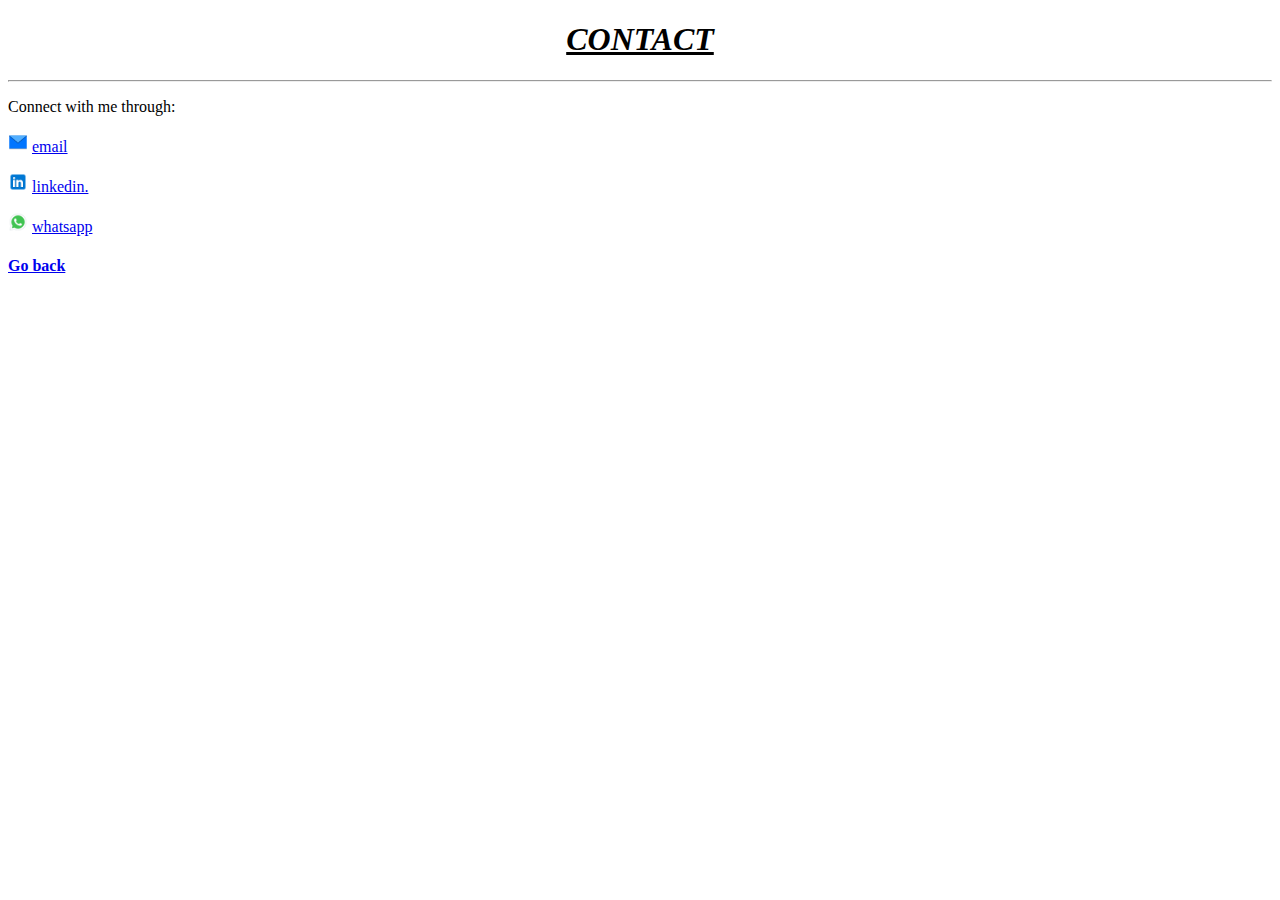
==== contact-page/contact.html @ ce1310de "change directory structure" ====
<!DOCTYPE html>
<html lang="en">
<head>
    <meta charset="UTF-8">
    <meta name="viewport" content="width=device-width, initial-scale=1.0">
    <title>CONTACT</title>
</head>
<body>
    <center><h1><u><b><i>CONTACT</i></b></u></h1></center>
    <hr>
    <p>Connect with me through:</p>
    <p>
        <img src="../images/email-logo.png" width="20"> <a href="mailto: shahassan.hp78@gmail.com " target="_blank">email</a>
    </p>
    <p>
        <img src="../images/linkedin-logo.png" width="20"> <a href="shah-hassan-afridi-8467a62b1" target="_blank">linkedin.</a>
    </p>
    <p>
        <img src="../images/whatsapp-logo.png" width="20"> <a href="https://wa.me/+923499553303" target="_blank">whatsapp</a>
    </p>
    <h4>
        <a href="../index.html">Go back</a>
    </h4>
</body>
</html>
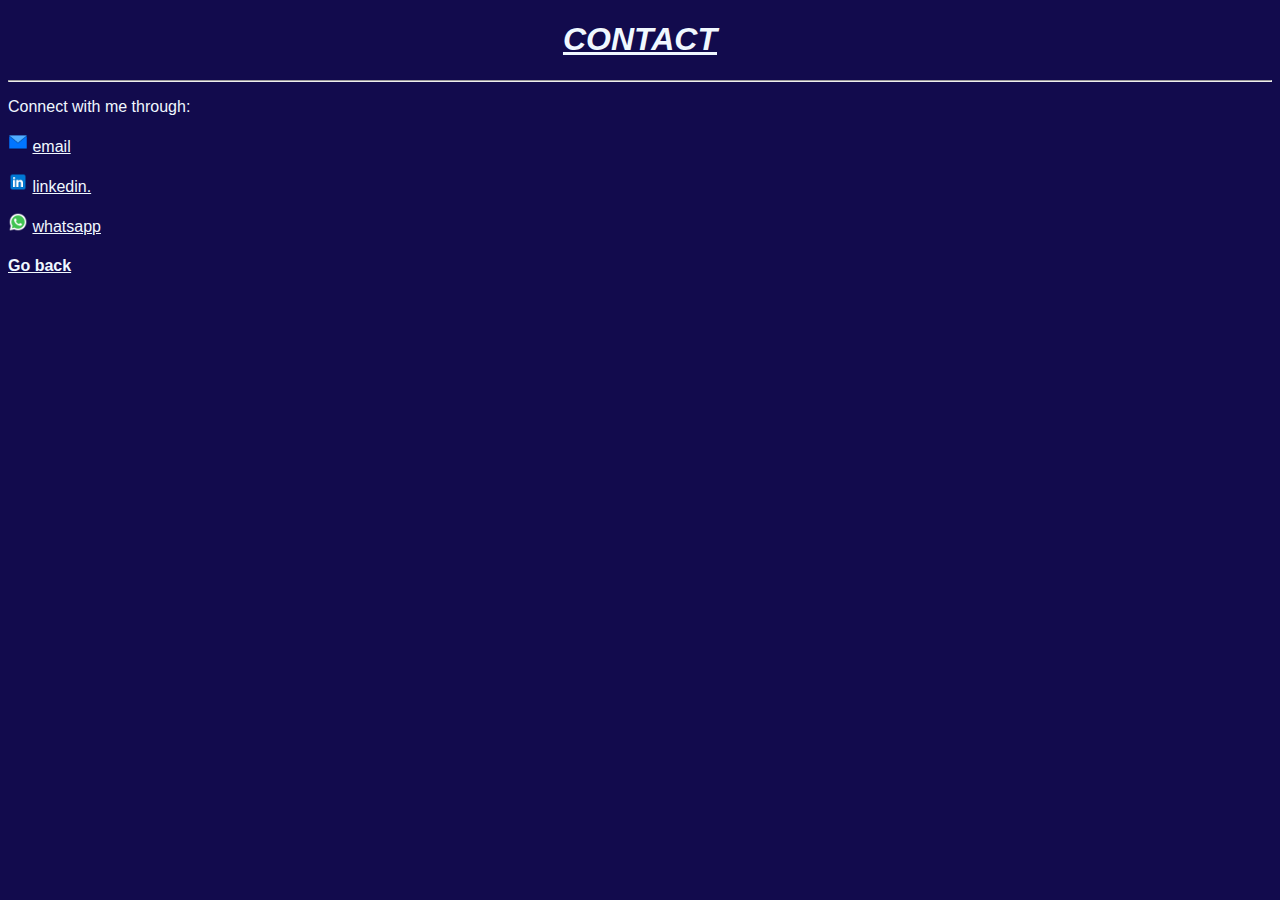
==== commit 63dafe7a: "css add" ====
--- a/contact-page/contact.html
+++ b/contact-page/contact.html
@@ -4,22 +4,29 @@
     <meta charset="UTF-8">
     <meta name="viewport" content="width=device-width, initial-scale=1.0">
     <title>CONTACT</title>
+    <link rel="stylesheet" href="./contact.css">
 </head>
 <body>
+    <header>
     <center><h1><u><b><i>CONTACT</i></b></u></h1></center>
     <hr>
+    </header>
+    <article>
     <p>Connect with me through:</p>
     <p>
         <img src="../images/email-logo.png" width="20"> <a href="mailto: shahassan.hp78@gmail.com " target="_blank">email</a>
     </p>
     <p>
-        <img src="../images/linkedin-logo.png" width="20"> <a href="shah-hassan-afridi-8467a62b1" target="_blank">linkedin.</a>
+        <img src="../images/linkedin-logo.png" width="20"> <a href="https://www.linkedin.com/in/shah-hassan-afridi-8467a62b1/" target="_blank">linkedin.</a>
     </p>
     <p>
         <img src="../images/whatsapp-logo.png" width="20"> <a href="https://wa.me/+923499553303" target="_blank">whatsapp</a>
     </p>
+    </article>
+    <footer>
     <h4>
         <a href="../index.html">Go back</a>
     </h4>
+    </footer>
 </body>
 </html>--- a/contact-page/contact.css
+++ b/contact-page/contact.css
@@ -0,0 +1,11 @@
+body{
+    background-color: rgb(18, 11, 77);
+}
+
+a,p,h1,h2,h3,h4,h5,h6,dl{
+    color: aliceblue;
+}
+
+a,p,h1,h2,h3,h4,h5,h6{
+    font-family: 'Gill Sans', 'Gill Sans MT', Calibri, 'Trebuchet MS', sans-serif;
+}
